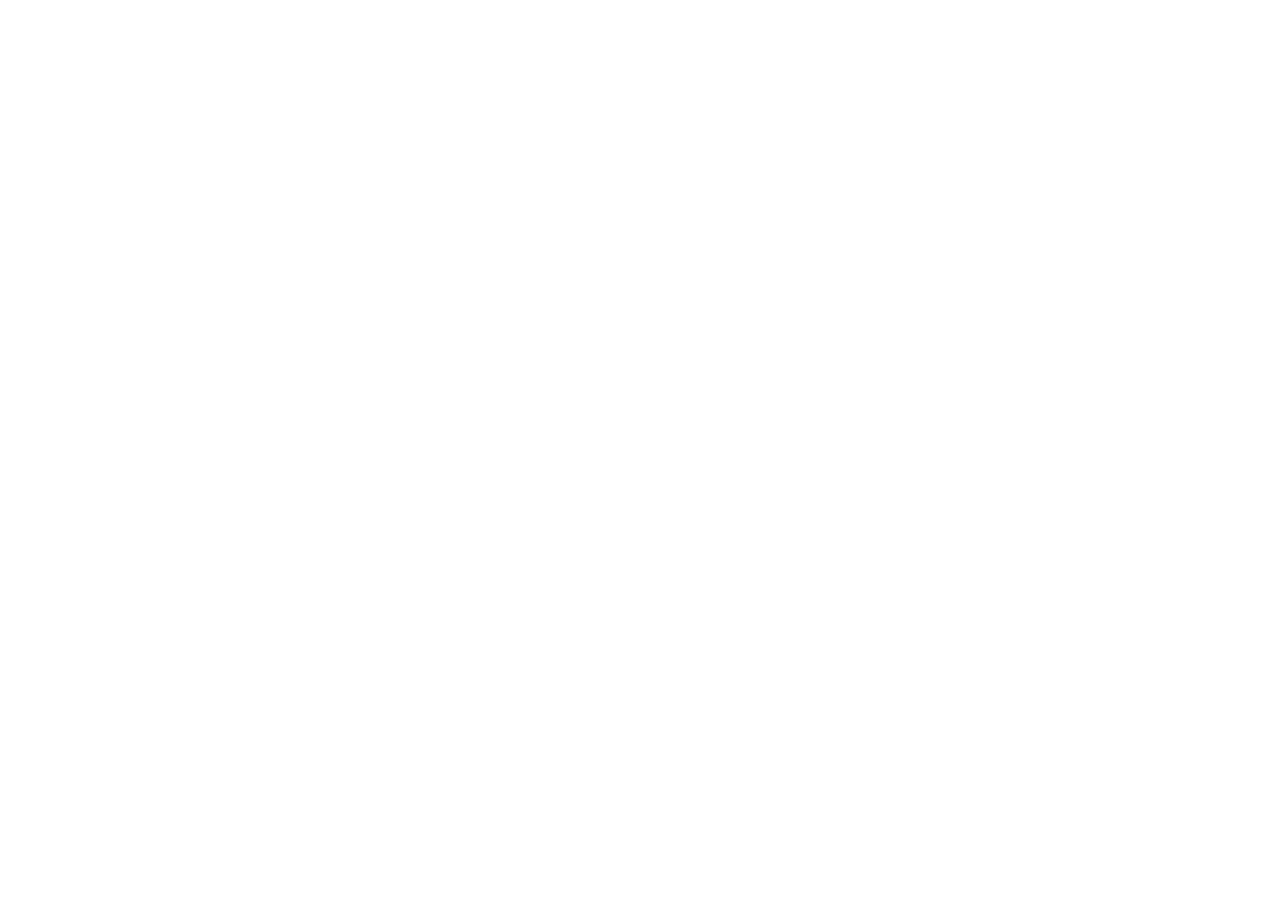
==== test.html @ 44e8e2bf "initial2" ====
<!DOCTYPE html>
<html lang="en">
<head>
    <meta charset="UTF-8">
    <meta http-equiv='X-UA-Compatible' content='IE=edge'>
    <title>Page Title</title>
    <meta name='viewport' content='width=device-width, initial-scale=1'>
    <script src='main.js'></script>
</head>
<body>

</body>
</html>
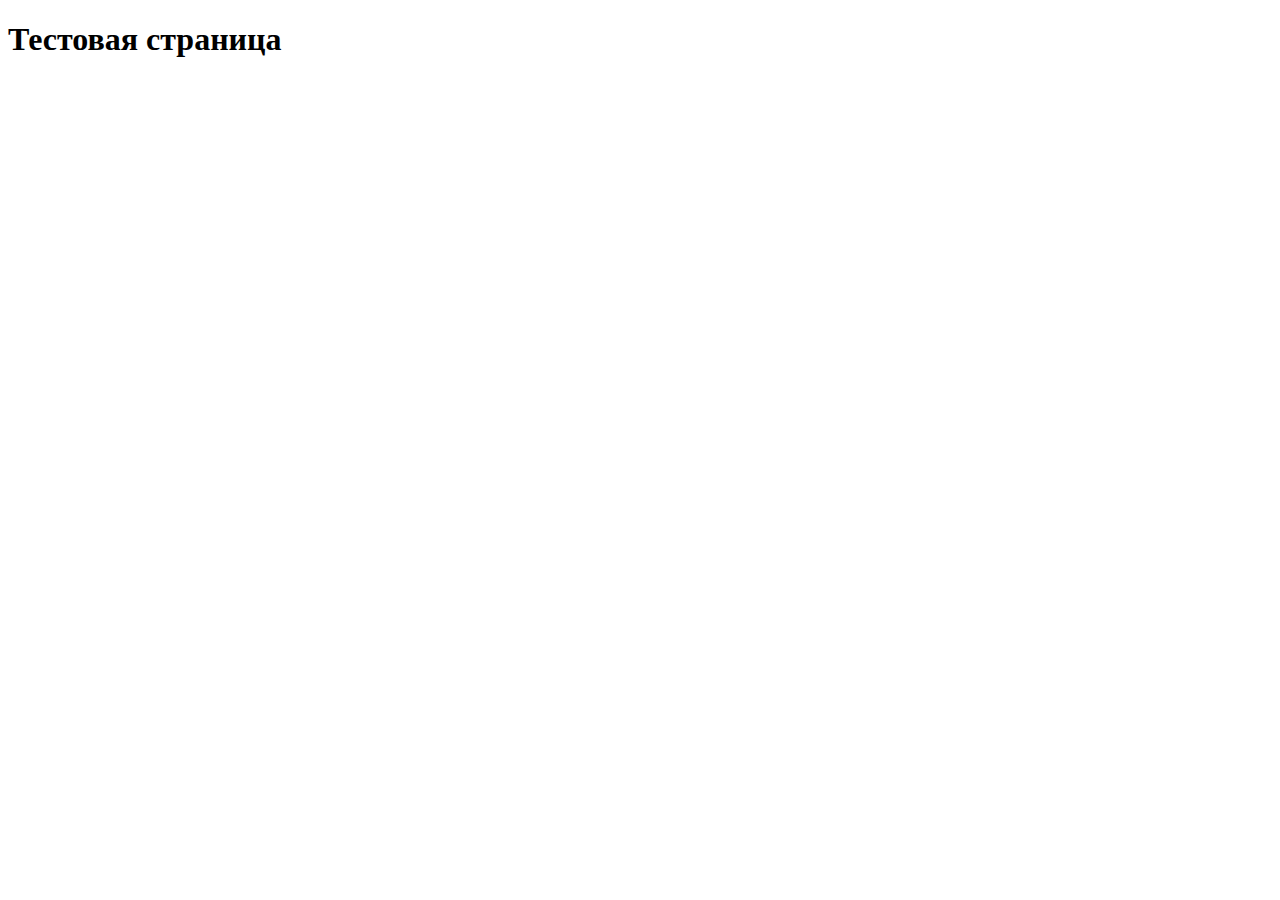
==== commit 20f40cd6: "headers changed in html-files" ====
--- a/test.html
+++ b/test.html
@@ -8,6 +8,6 @@
     <script src='main.js'></script>
 </head>
 <body>
-
+ <h1>Тестовая страница</h1>
 </body>
 </html>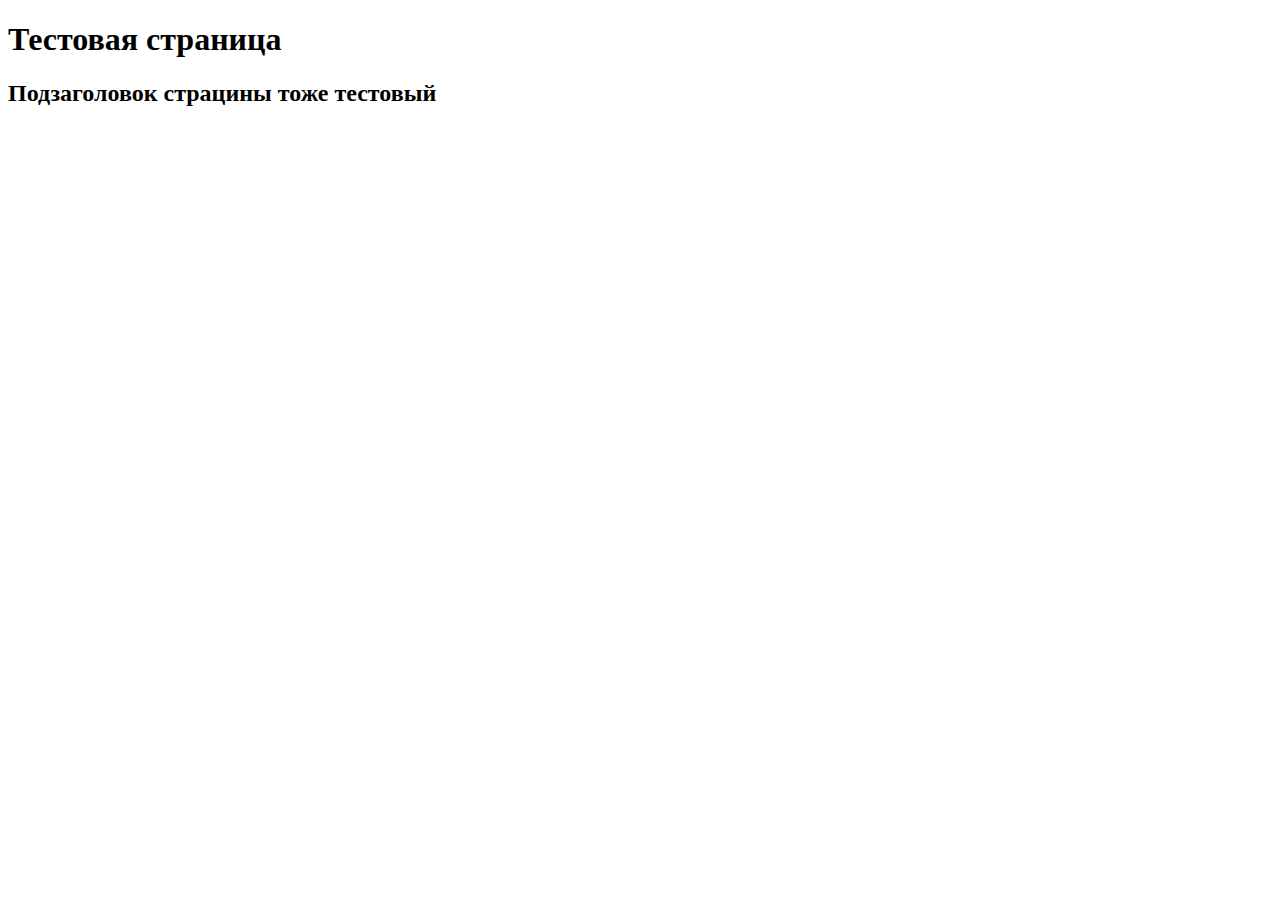
==== commit 031e4ec7: "subheader added to test.html" ====
--- a/test.html
+++ b/test.html
@@ -9,5 +9,6 @@
 </head>
 <body>
  <h1>Тестовая страница</h1>
+ <h2>Подзаголовок страцины тоже тестовый</h2>
 </body>
 </html>